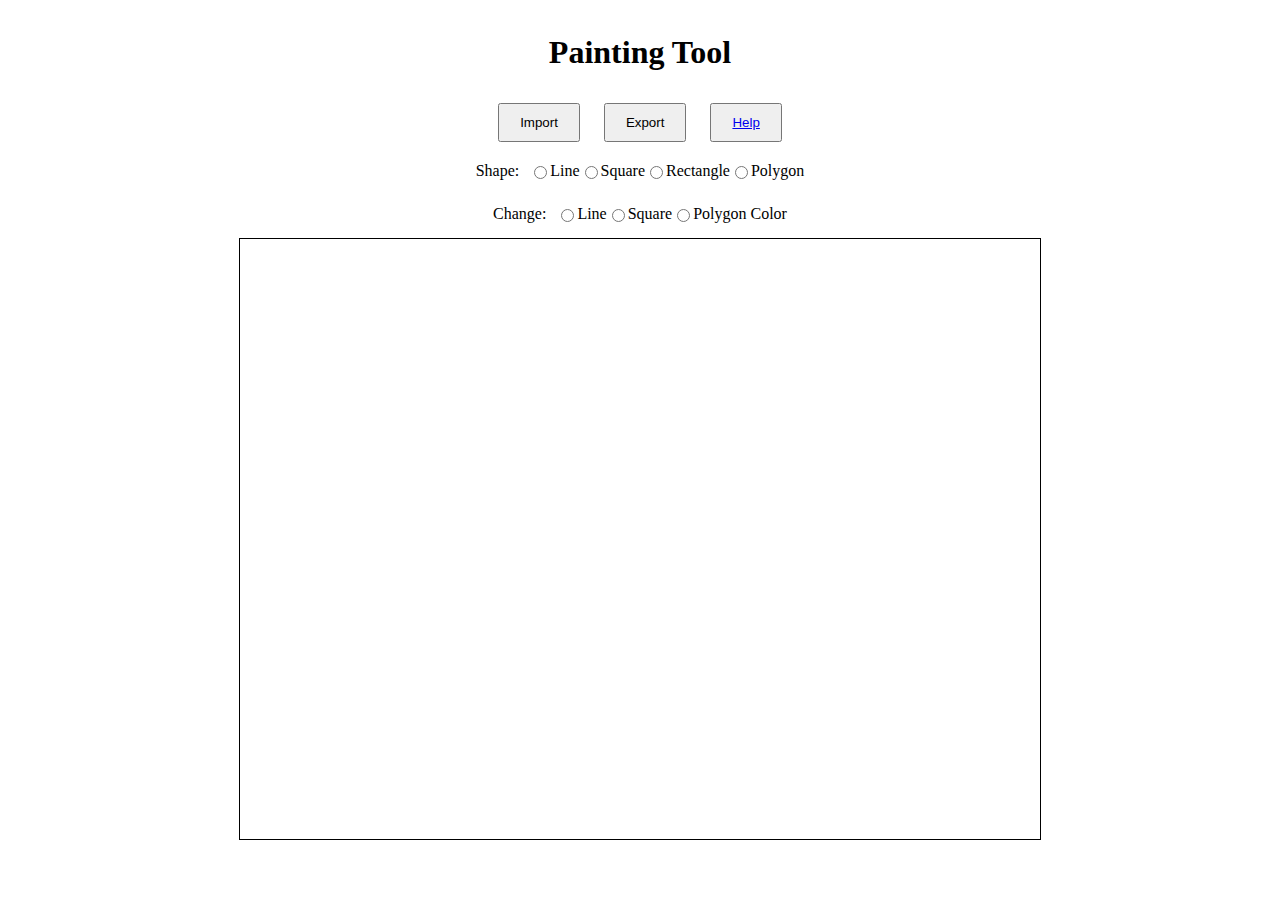
==== src/index.html @ 18eee35c "Done align html" ====
<!DOCTYPE html>
<html>
    <head>
        <title>Tugas1_Grafkom_K01_10</title>
        <link rel="stylesheet" type="text/css" href="css/index.css">
        <!-- <script src="main.js"></script> -->
    </head>
    <body>
        <h1 class="header">Painting Tool</h1>

        <div class="outfiles">
            <button id="button">Import</button>
            <button id="button">Export</button>
            <button id="button" ><a class="link" href="./help.html" target="_blank">Help</a></button>
        </div> 
        
        <div class="shapes">
            <p class="shape-menu">Shape: </p>
            <input type="radio" name="shape" value="line">Line 
            <input type="radio" name="shape" value="square">Square
            <input type="radio" name="shape" value="rectangle">Rectangle  
            <input type="radio" name="shape" value="polygon">Polygon  
        </div>

        <div class="actions">
            <p class="change-menu">Change: </p>
            <input type="radio" name="action" value="change-line">Line 
            <input type="radio" name="action" value="change-square">Square  
            <input type="radio" name="action" value="change-polygon-color">Polygon Color  
        </div>

        <div class="canvas-board">
            <canvas id="glCanvas" width="800" height="600"></canvas>
        </div>

    </body>
</html>
---- src/css/index.css ----
.header{
    text-align: center;
    padding-top: 5px;
}

body{
    display: flex;
    justify-content: center;
    flex-direction: column;
    align-items: center;
}

.outfiles{
    text-align: center;
}

#button {
    padding: 10px 20px;
    margin : 10px;
}

.shapes, .actions{
    margin: 5px 10px 10px 10px;
    padding: 5px 15px;
    /* border: 1px solid black; */
    text-align: center;
    display: flex;
    justify-content: center;
    align-items: center;
}

.shape-menu{
    margin: 0 10px 0 0;
}

.change-menu{
    margin: 0 10px 0 0;
}

.canvas-board{
    height: 600px;
    width: 800px;
    border: 1px solid black;
    justify-content: center;
    display: flex;
    text-align: center;
    align-items: center;
}
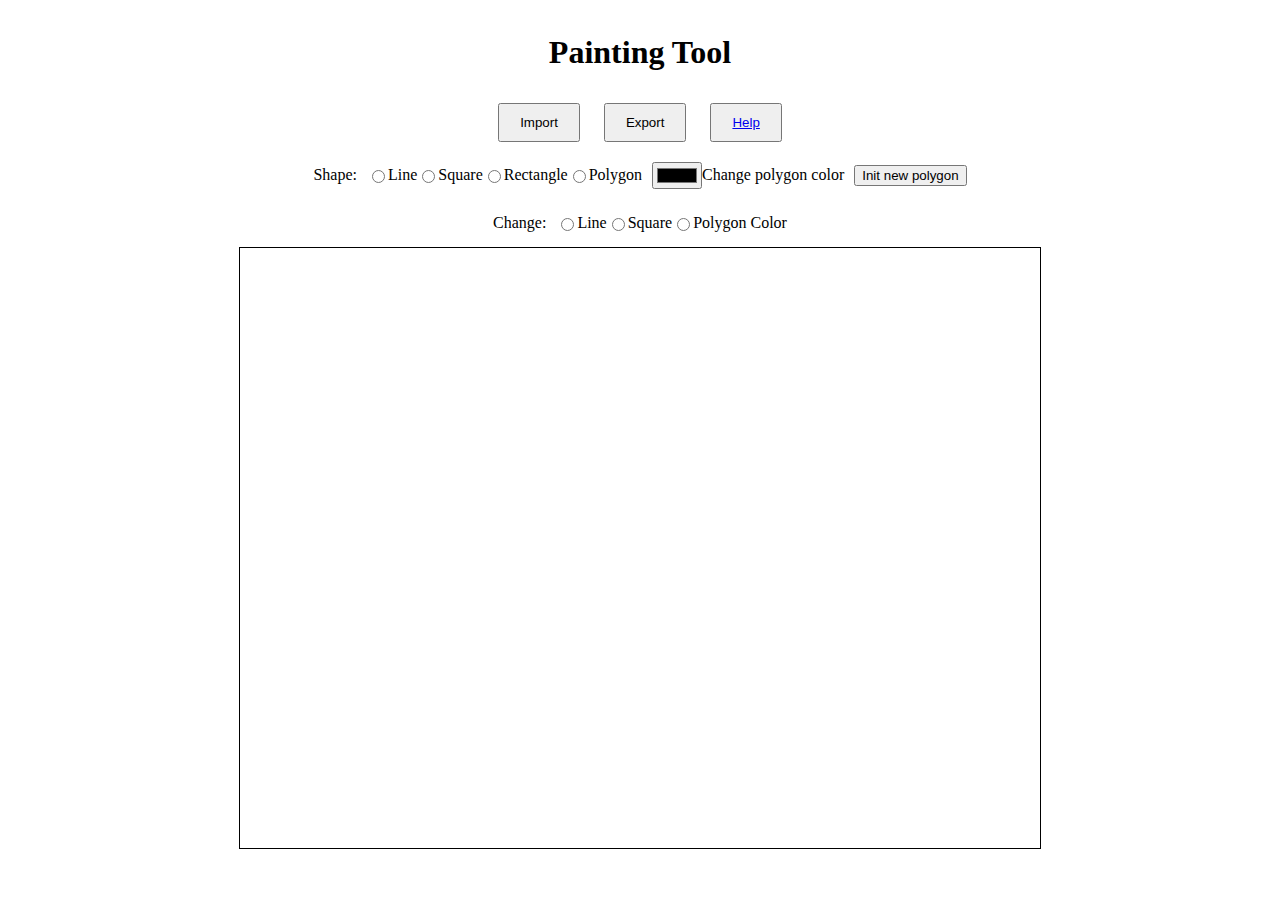
==== commit 18a064bd: "add 'Line'" ====
--- a/src/index.html
+++ b/src/index.html
@@ -1,37 +1,55 @@
 <!DOCTYPE html>
 <html>
-    <head>
-        <title>Tugas1_Grafkom_K01_10</title>
-        <link rel="stylesheet" type="text/css" href="css/index.css">
-        <!-- <script src="main.js"></script> -->
-    </head>
-    <body>
-        <h1 class="header">Painting Tool</h1>
+  <head>
+    <title>Tugas1_Grafkom_K01_10</title>
+    <link rel="stylesheet" type="text/css" href="css/index.css" />
+  </head>
+  <body onload="InitWebGL()">
+    <h1 class="header">Painting Tool</h1>
 
-        <div class="outfiles">
-            <button id="button">Import</button>
-            <button id="button">Export</button>
-            <button id="button" ><a class="link" href="./help.html" target="_blank">Help</a></button>
-        </div> 
-        
-        <div class="shapes">
-            <p class="shape-menu">Shape: </p>
-            <input type="radio" name="shape" value="line">Line 
-            <input type="radio" name="shape" value="square">Square
-            <input type="radio" name="shape" value="rectangle">Rectangle  
-            <input type="radio" name="shape" value="polygon">Polygon  
-        </div>
+    <div class="outfiles">
+      <button id="button">Import</button>
+      <button id="button">Export</button>
+      <button id="button">
+        <a class="link" href="./help.html" target="_blank">Help</a>
+      </button>
+    </div>
 
-        <div class="actions">
-            <p class="change-menu">Change: </p>
-            <input type="radio" name="action" value="change-line">Line 
-            <input type="radio" name="action" value="change-square">Square  
-            <input type="radio" name="action" value="change-polygon-color">Polygon Color  
-        </div>
+    <div class="shapes">
+      <p class="shape-menu">Shape:</p>
+      <input type="radio" name="shape" value="line" />Line
+      <input type="radio" name="shape" value="square" />Square
+      <input type="radio" name="shape" value="rectangle" />Rectangle
+      <input type="radio" name="shape" value="polygon" />Polygon
+      <input
+        type="color"
+        name=""
+        id="polygon-color"
+        value="#000000"
+        style="margin-left: 10px"
+      />Change polygon color
+      <button style="margin-left: 10px" id="init-polygon">
+        Init new polygon
+      </button>
+    </div>
 
-        <div class="canvas-board">
-            <canvas id="glCanvas" width="800" height="600"></canvas>
-        </div>
+    <div class="actions">
+      <p class="change-menu">Change:</p>
+      <input type="radio" name="action" value="change-line" />Line
+      <input type="radio" name="action" value="change-square" />Square
+      <input type="radio" name="action" value="change-polygon-color" />Polygon
+      Color
+    </div>
 
-    </body>
-</html>+    <div class="canvas-board">
+      <canvas id="glCanvas" width="800" height="600"></canvas>
+    </div>
+
+    <script src="./js/init.js"></script>
+
+    <script src="./js/square.js"></script>
+    <script src="./js/rectangle.js"></script>
+    <script src="./js/polygon.js"></script>
+    <script src="./js/line.js"></script>
+  </body>
+</html>
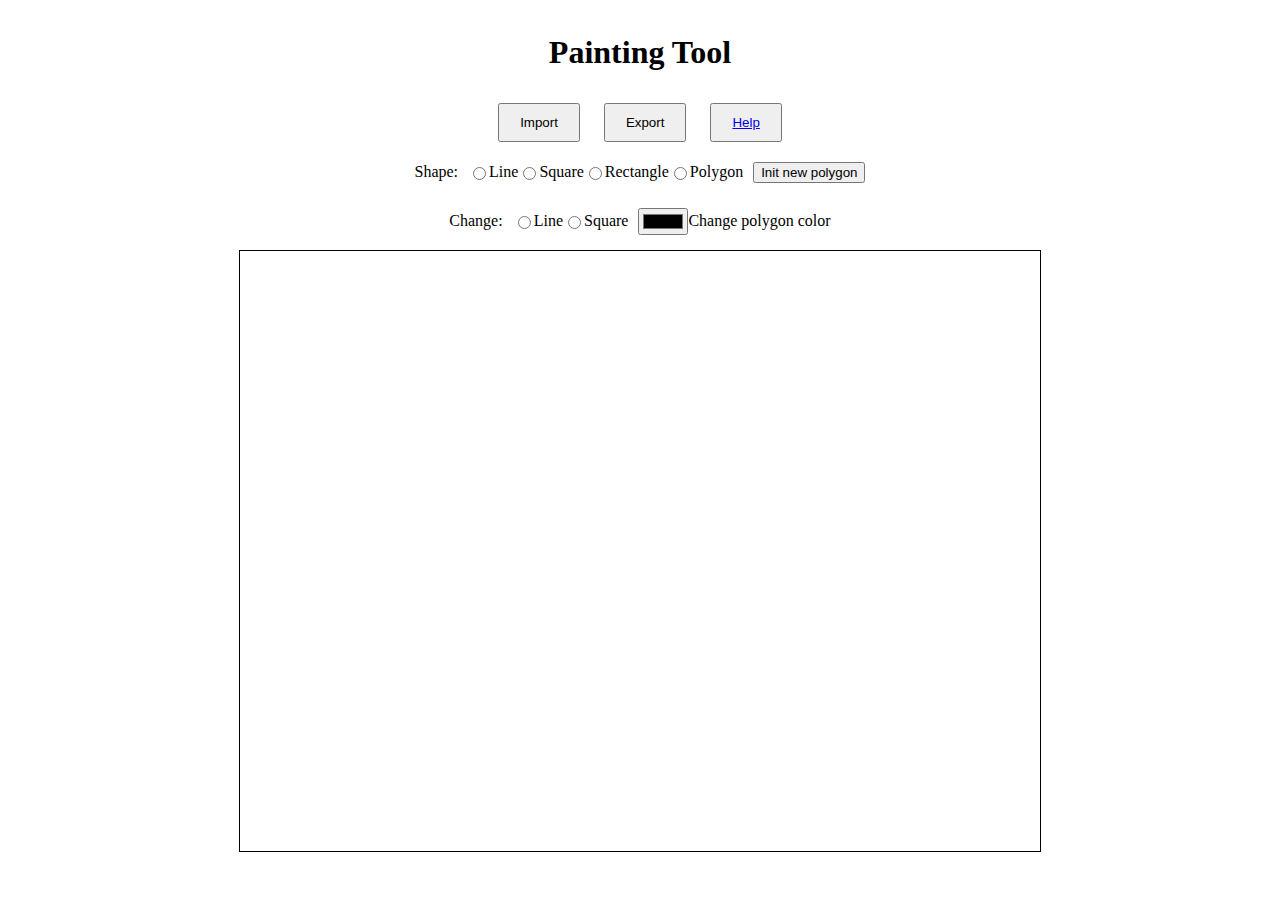
==== commit d31c1159: "fix render all other than square" ====
--- a/src/index.html
+++ b/src/index.html
@@ -21,13 +21,6 @@
       <input type="radio" name="shape" value="square" />Square
       <input type="radio" name="shape" value="rectangle" />Rectangle
       <input type="radio" name="shape" value="polygon" />Polygon
-      <input
-        type="color"
-        name=""
-        id="polygon-color"
-        value="#000000"
-        style="margin-left: 10px"
-      />Change polygon color
       <button style="margin-left: 10px" id="init-polygon">
         Init new polygon
       </button>
@@ -37,8 +30,13 @@
       <p class="change-menu">Change:</p>
       <input type="radio" name="action" value="change-line" />Line
       <input type="radio" name="action" value="change-square" />Square
-      <input type="radio" name="action" value="change-polygon-color" />Polygon
-      Color
+      <input
+        type="color"
+        name=""
+        id="polygon-color"
+        value="#000000"
+        style="margin-left: 10px"
+      />Change polygon color
     </div>
 
     <div class="canvas-board">
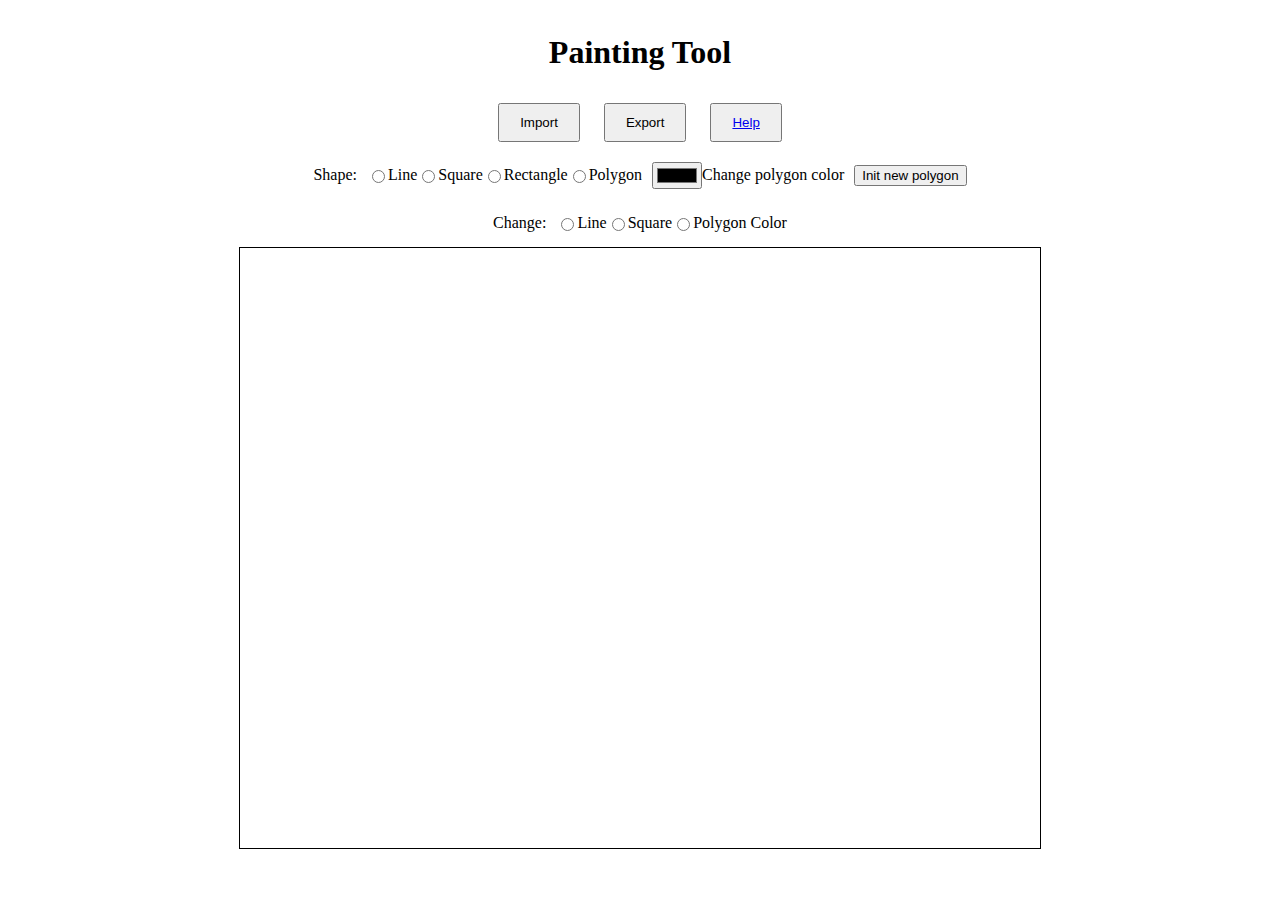
==== commit fabac65a: "adding export and import" ====
--- a/src/index.html
+++ b/src/index.html
@@ -8,8 +8,8 @@
     <h1 class="header">Painting Tool</h1>
 
     <div class="outfiles">
-      <button id="button">Import</button>
-      <button id="button">Export</button>
+      <button id="button" onclick="openfile()">Import</button>
+      <button id="button" onclick="save()">Export</button>
       <button id="button">
         <a class="link" href="./help.html" target="_blank">Help</a>
       </button>
@@ -21,6 +21,13 @@
       <input type="radio" name="shape" value="square" />Square
       <input type="radio" name="shape" value="rectangle" />Rectangle
       <input type="radio" name="shape" value="polygon" />Polygon
+      <input
+        type="color"
+        name=""
+        id="polygon-color"
+        value="#000000"
+        style="margin-left: 10px"
+      />Change polygon color
       <button style="margin-left: 10px" id="init-polygon">
         Init new polygon
       </button>
@@ -30,13 +37,8 @@
       <p class="change-menu">Change:</p>
       <input type="radio" name="action" value="change-line" />Line
       <input type="radio" name="action" value="change-square" />Square
-      <input
-        type="color"
-        name=""
-        id="polygon-color"
-        value="#000000"
-        style="margin-left: 10px"
-      />Change polygon color
+      <input type="radio" name="action" value="change-polygon-color" />Polygon
+      Color
     </div>
 
     <div class="canvas-board">
@@ -49,5 +51,7 @@
     <script src="./js/rectangle.js"></script>
     <script src="./js/polygon.js"></script>
     <script src="./js/line.js"></script>
+    <script src="./js/export.js"></script>
+    <script src="./js/import.js"></script>
   </body>
 </html>
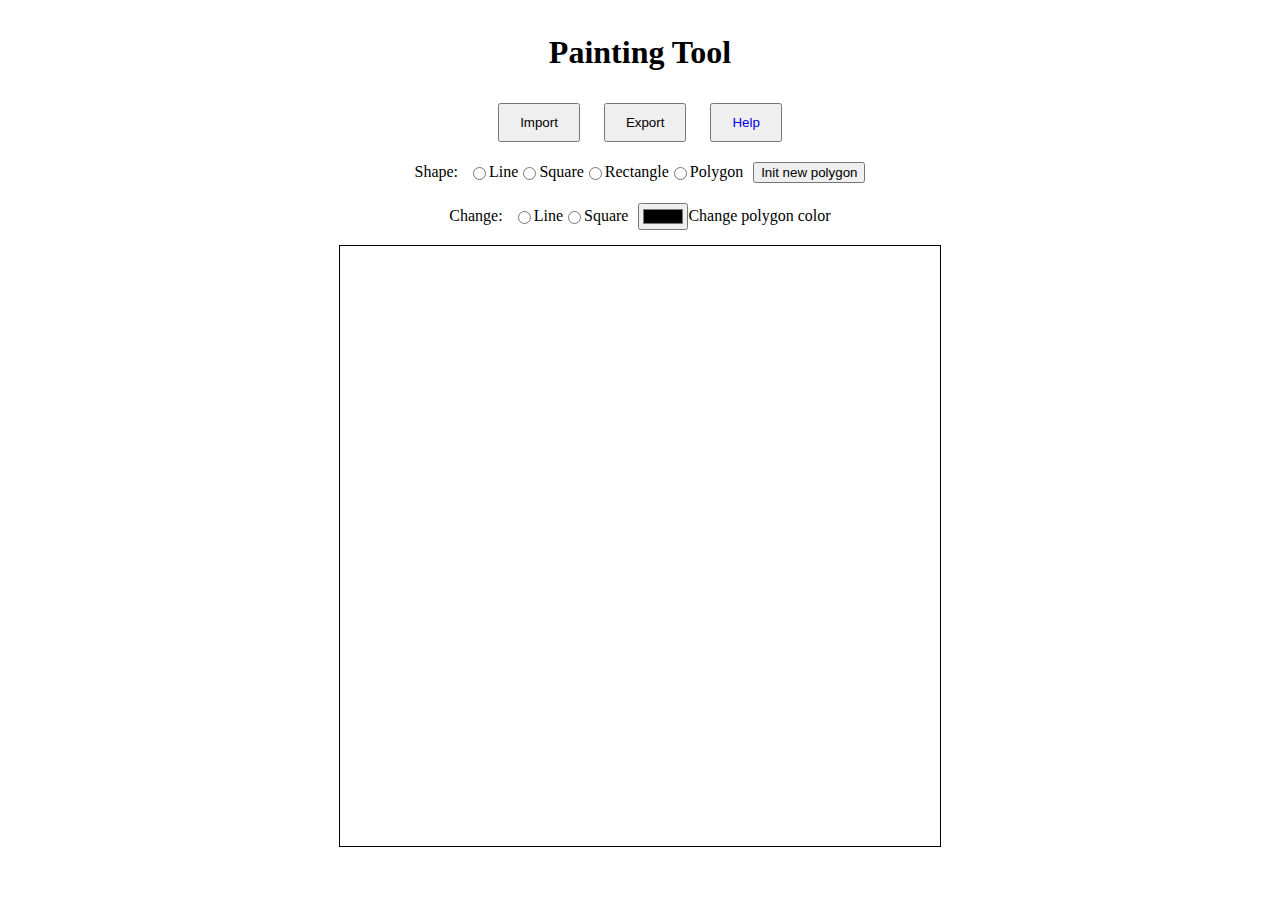
==== commit b205ac8b: "add change line, squares, + import and export" ====
--- a/src/index.html
+++ b/src/index.html
@@ -8,41 +8,41 @@
     <h1 class="header">Painting Tool</h1>
 
     <div class="outfiles">
-      <button id="button" onclick="openfile()">Import</button>
-      <button id="button" onclick="save()">Export</button>
+      <button id="button" name="import">Import</button>
+      <button id="button" name="export">Export</button>
       <button id="button">
         <a class="link" href="./help.html" target="_blank">Help</a>
       </button>
     </div>
 
-    <div class="shapes">
-      <p class="shape-menu">Shape:</p>
-      <input type="radio" name="shape" value="line" />Line
-      <input type="radio" name="shape" value="square" />Square
-      <input type="radio" name="shape" value="rectangle" />Rectangle
-      <input type="radio" name="shape" value="polygon" />Polygon
-      <input
-        type="color"
-        name=""
-        id="polygon-color"
-        value="#000000"
-        style="margin-left: 10px"
-      />Change polygon color
-      <button style="margin-left: 10px" id="init-polygon">
-        Init new polygon
-      </button>
-    </div>
+    <div class="radio">
+      <div class="shapes">
+        <p class="shape-menu">Shape:</p>
+        <input type="radio" name="shape" value="line" />Line
+        <input type="radio" name="shape" value="square" />Square
+        <input type="radio" name="shape" value="rectangle" />Rectangle
+        <input type="radio" name="shape" value="polygon" />Polygon
+        <button style="margin-left: 10px" id="init-polygon">
+          Init new polygon
+        </button>
+      </div>
 
-    <div class="actions">
-      <p class="change-menu">Change:</p>
-      <input type="radio" name="action" value="change-line" />Line
-      <input type="radio" name="action" value="change-square" />Square
-      <input type="radio" name="action" value="change-polygon-color" />Polygon
-      Color
+      <div class="actions">
+        <p class="change-menu">Change:</p>
+        <input type="radio" name="shape" value="change-line" />Line
+        <input type="radio" name="shape" value="change-square" />Square
+        <input
+          type="color"
+          name=""
+          id="polygon-color"
+          value="#000000"
+          style="margin-left: 10px"
+        />Change polygon color
+      </div>
     </div>
 
     <div class="canvas-board">
-      <canvas id="glCanvas" width="800" height="600"></canvas>
+      <canvas id="glCanvas" width="600" height="600"></canvas>
     </div>
 
     <script src="./js/init.js"></script>
@@ -51,7 +51,5 @@
     <script src="./js/rectangle.js"></script>
     <script src="./js/polygon.js"></script>
     <script src="./js/line.js"></script>
-    <script src="./js/export.js"></script>
-    <script src="./js/import.js"></script>
   </body>
 </html>
--- a/src/css/index.css
+++ b/src/css/index.css
@@ -1,48 +1,53 @@
-.header{
-    text-align: center;
-    padding-top: 5px;
+.header {
+  text-align: center;
+  padding-top: 5px;
 }
 
-body{
-    display: flex;
-    justify-content: center;
-    flex-direction: column;
-    align-items: center;
+body {
+  display: flex;
+  justify-content: center;
+  flex-direction: column;
+  align-items: center;
 }
 
-.outfiles{
-    text-align: center;
+.outfiles {
+  text-align: center;
 }
 
 #button {
-    padding: 10px 20px;
-    margin : 10px;
+  padding: 10px 20px;
+  margin: 10px;
 }
 
-.shapes, .actions{
-    margin: 5px 10px 10px 10px;
-    padding: 5px 15px;
-    /* border: 1px solid black; */
-    text-align: center;
-    display: flex;
-    justify-content: center;
-    align-items: center;
+.shapes,
+.actions {
+  margin: 5px 10px 10px 10px;
+  padding: 5px 15px;
+  /* border: 1px solid black; */
+  text-align: center;
+  display: flex;
+  justify-content: center;
+  align-items: center;
 }
 
-.shape-menu{
-    margin: 0 10px 0 0;
+.shape-menu {
+  margin: 0 10px 0 0;
 }
 
-.change-menu{
-    margin: 0 10px 0 0;
+.change-menu {
+  margin: 0 10px 0 0;
 }
 
-.canvas-board{
-    height: 600px;
-    width: 800px;
-    border: 1px solid black;
-    justify-content: center;
-    display: flex;
-    text-align: center;
-    align-items: center;
-}+.canvas-board {
+  height: 600px;
+  width: 600px;
+  border: 1px solid black;
+  justify-content: center;
+  display: flex;
+  text-align: center;
+  align-items: center;
+}
+
+.link {
+  text-decoration: none;
+}
